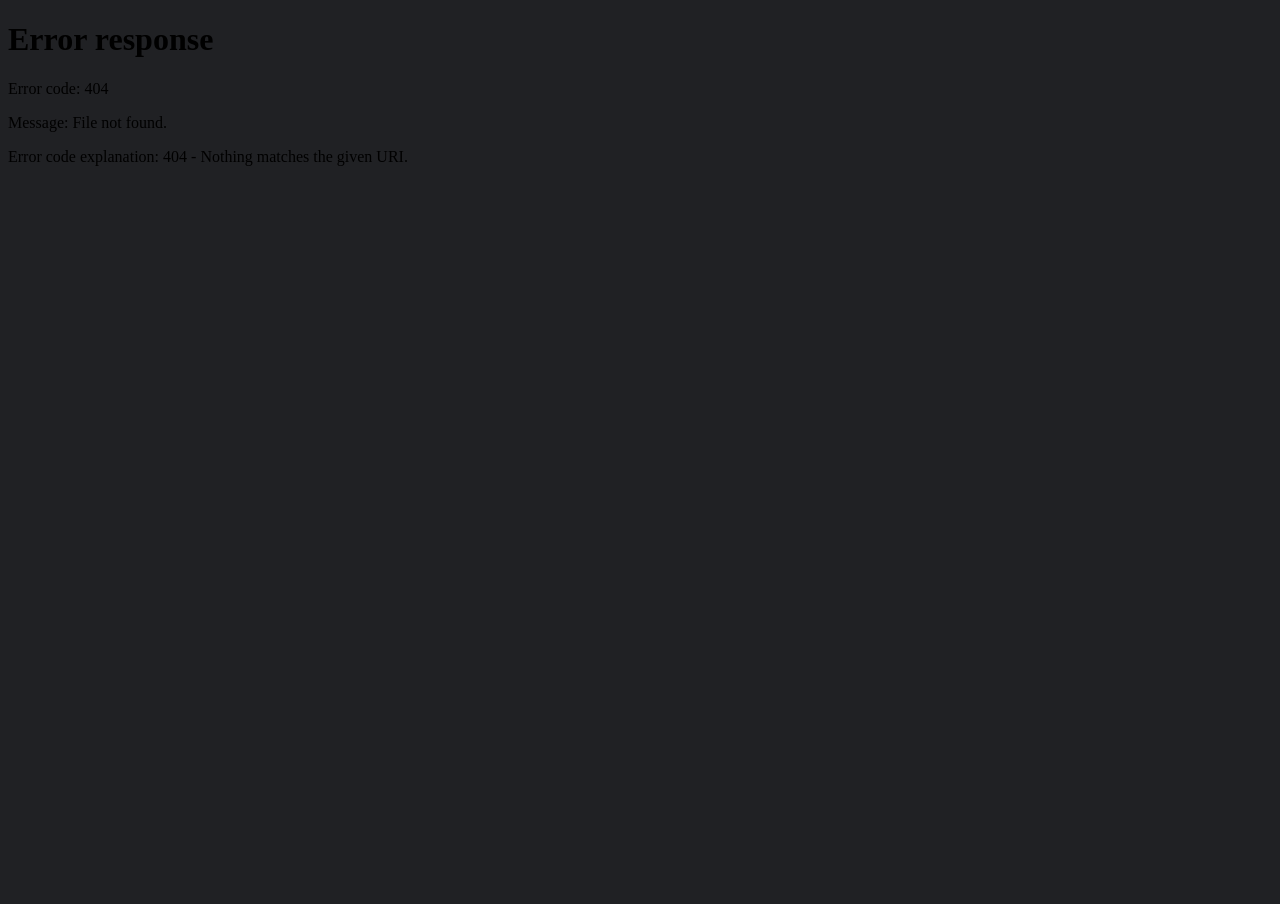
==== src/Terraria_Wiki.Windows/Assets/viewer-host.html @ ca1c0319 "refactor(repo): establish standalone application baseline" ====
<!doctype html>
<html lang="en">
<head>
  <meta charset="utf-8">
  <meta name="viewport" content="width=device-width, initial-scale=1">
  <title>Terraria Wiki Viewer</title>
  <style>html,body,iframe{margin:0;width:100%;height:100%;border:0;overflow:hidden}body{background:#202124}</style>
</head>
<body>
  <iframe id="wiki-frame" title="Terraria Wiki" src="{{WIKI_URI}}"></iframe>
  <script>
    (() => {
      'use strict';
      const frame = document.getElementById('wiki-frame');
      const origin = window.location.origin;
      const source = 'terraria-wiki-viewer';

      function isEnvelope(value) {
        if (!value || typeof value !== 'object') return false;
        if (value.type !== 'req' && value.type !== 'res') return false;
        return typeof value.id === 'string' && value.id.length > 0 && value.id.length <= 128;
      }

      window.terrariaWikiHost = Object.freeze({
        receive(envelope) {
          if (!isEnvelope(envelope) || !frame.contentWindow) return false;
          frame.contentWindow.postMessage(envelope, origin);
          return true;
        }
      });

      window.addEventListener('message', event => {
        if (event.origin !== origin) return;
        if (event.source !== frame.contentWindow) return;
        if (!isEnvelope(event.data)) return;
        if (event.data.type === 'req' && typeof event.data.method !== 'string') return;
        if (!window.chrome?.webview?.postMessage) return;
        window.chrome.webview.postMessage(JSON.stringify({ source, origin, envelope: event.data }));
      });
    })();
  </script>
</body>
</html>
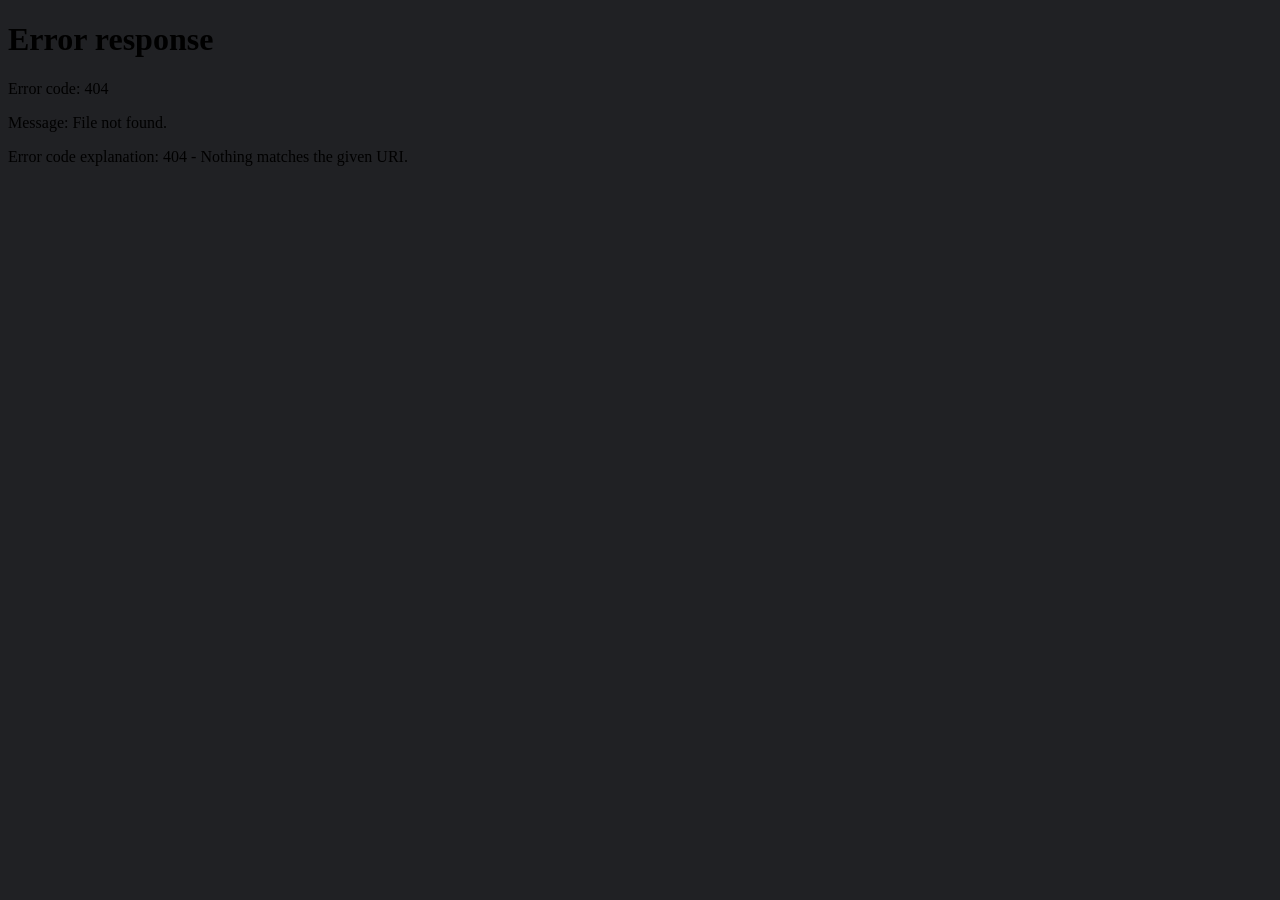
==== commit 643b568b: "refine windows theme search and viewer layout" ====
--- a/src/Terraria_Wiki.Windows/Assets/viewer-host.html
+++ b/src/Terraria_Wiki.Windows/Assets/viewer-host.html
@@ -4,7 +4,7 @@
   <meta charset="utf-8">
   <meta name="viewport" content="width=device-width, initial-scale=1">
   <title>Terraria Wiki Viewer</title>
-  <style>html,body,iframe{margin:0;width:100%;height:100%;border:0;overflow:hidden}body{background:#202124}</style>
+  <style>html,body{margin:0;width:100%;height:100%;overflow:hidden}body{background:#202124}iframe{display:block;margin:0;width:100%;height:100%;border:0}</style>
 </head>
 <body>
   <iframe id="wiki-frame" title="Terraria Wiki" src="{{WIKI_URI}}"></iframe>
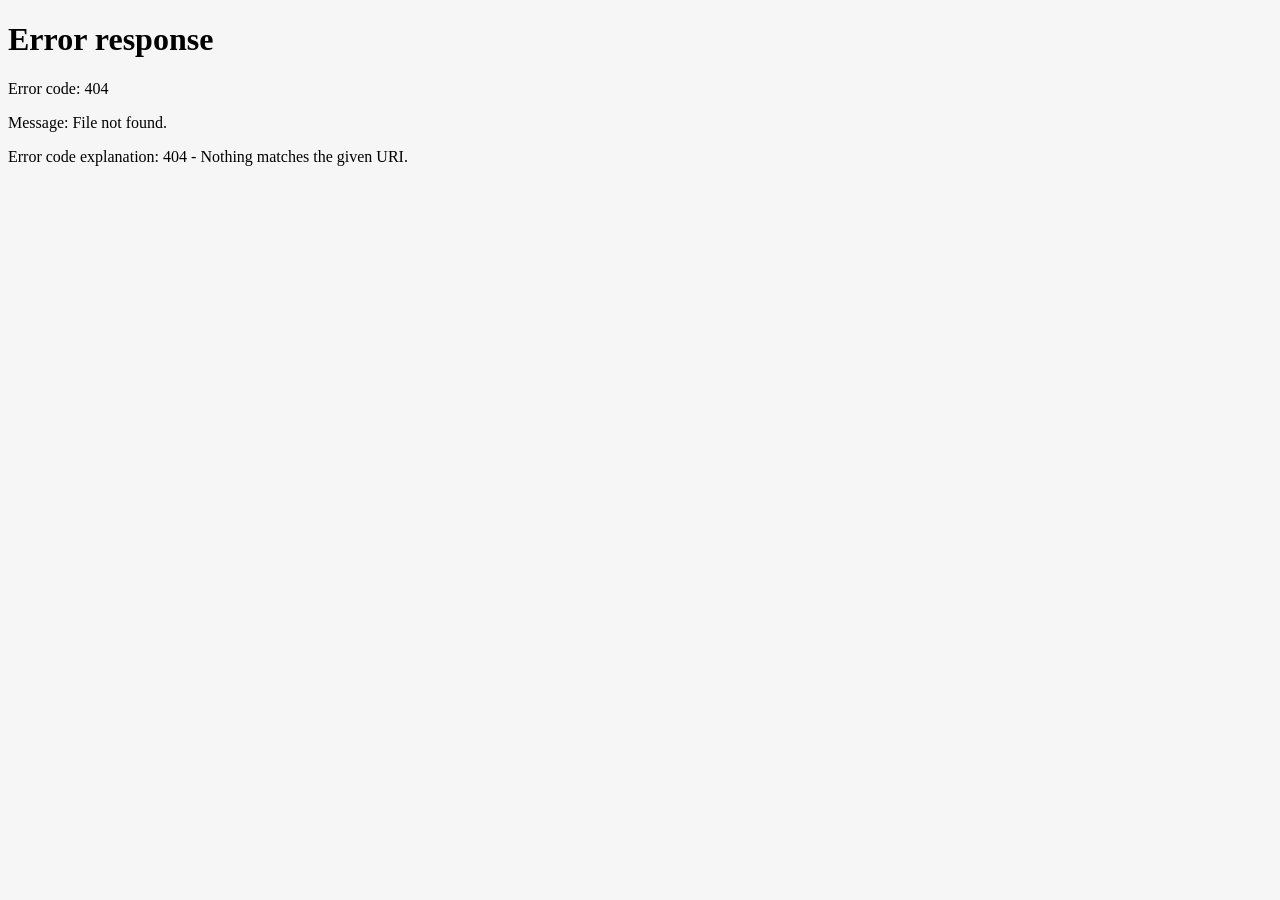
==== commit e65a49bb: "Publish product source and public README only Local source revision: 36ea04b53a695e27f34906e6868dcc7" ====
--- a/src/Terraria_Wiki.Windows/Assets/viewer-host.html
+++ b/src/Terraria_Wiki.Windows/Assets/viewer-host.html
@@ -4,7 +4,7 @@
   <meta charset="utf-8">
   <meta name="viewport" content="width=device-width, initial-scale=1">
   <title>Terraria Wiki Viewer</title>
-  <style>html,body{margin:0;width:100%;height:100%;overflow:hidden}body{background:#202124}iframe{display:block;margin:0;width:100%;height:100%;border:0}</style>
+  <style>:root{--viewer-host-background:#f6f6f6}:root.dark{--viewer-host-background:#1e1f21}html,body{margin:0;width:100%;height:100%;overflow:hidden;background:var(--viewer-host-background)}iframe{display:block;margin:0;width:100%;height:100%;border:0}</style>
 </head>
 <body>
   <iframe id="wiki-frame" title="Terraria Wiki" src="{{WIKI_URI}}"></iframe>
@@ -15,6 +15,13 @@
       const origin = window.location.origin;
       const source = 'terraria-wiki-viewer';
 
+      function applyTheme(isDark) {
+        document.documentElement.classList.toggle('dark', isDark);
+      }
+
+      const initialTheme = new URL(frame.src, window.location.href).searchParams.get('theme');
+      applyTheme(initialTheme === 'dark');
+
       function isEnvelope(value) {
         if (!value || typeof value !== 'object') return false;
         if (value.type !== 'req' && value.type !== 'res') return false;
@@ -24,6 +31,9 @@
       window.terrariaWikiHost = Object.freeze({
         receive(envelope) {
           if (!isEnvelope(envelope) || !frame.contentWindow) return false;
+          if (envelope.type === 'req' && envelope.method === 'ChangeTheme') {
+            applyTheme(envelope.data === true || envelope.data === 'True');
+          }
           frame.contentWindow.postMessage(envelope, origin);
           return true;
         }
